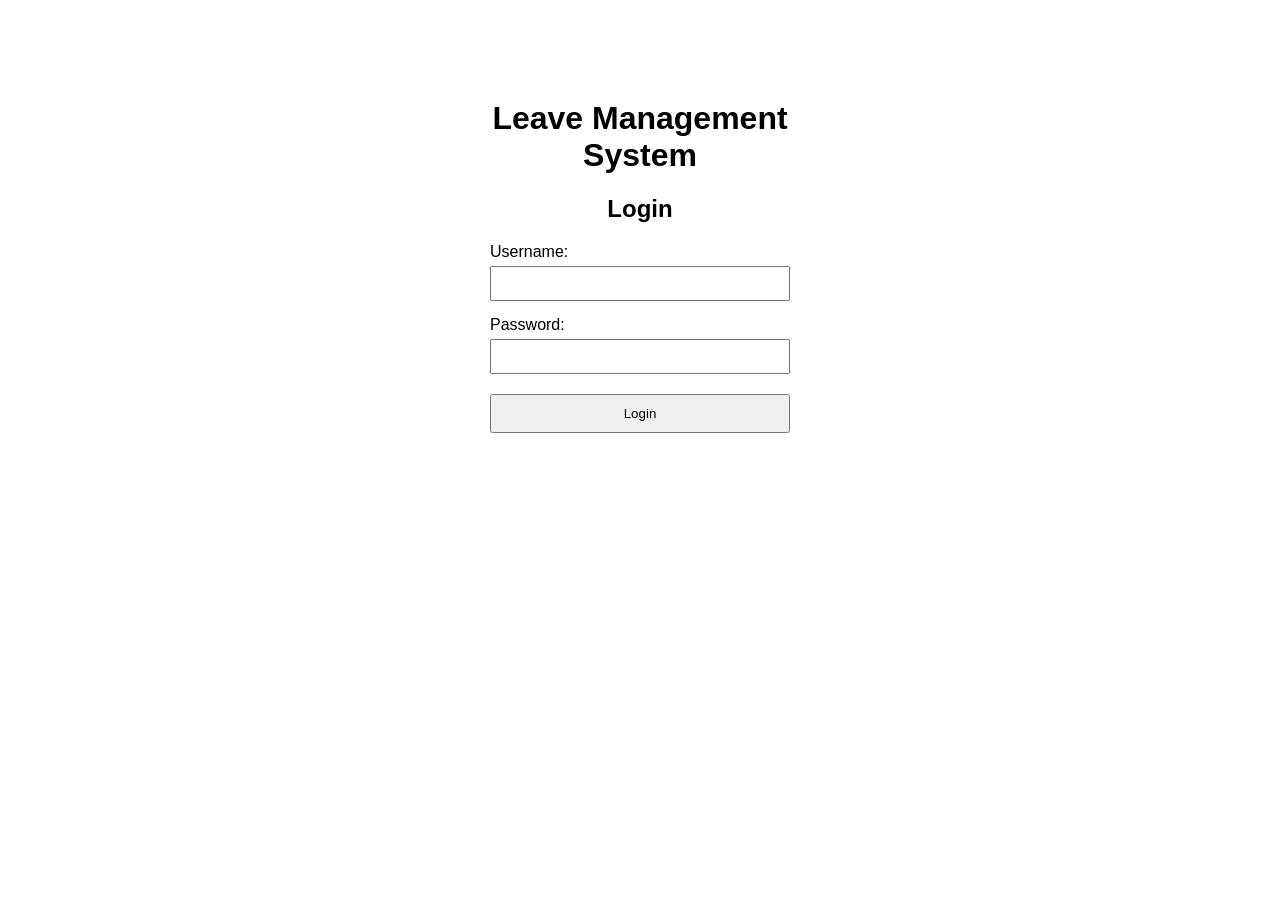
==== admin-dashboard.html @ 52defddb "Built the login system to validate users, show login messages, redirect users to the correct dashboa" ====
<!DOCTYPE html>
<html lang="en">
<head>
    <meta charset="UTF-8">
    <meta name="viewport" content="width=device-width, initial-scale=1.0">
    <title>Admin Dashboard</title>
</head>
<body>

    <h1>Admin Dashboard</h1>
    <p>Welcome to the admin dashboard.</p>

    <script src="js/storage.js"></script>

    <script>
        const currentUser = getCurrentUser();

        if (!currentUser || currentUser.role !== "admin") {
            window.location.href = "index.html";
        }
    </script>

</body>
</html>
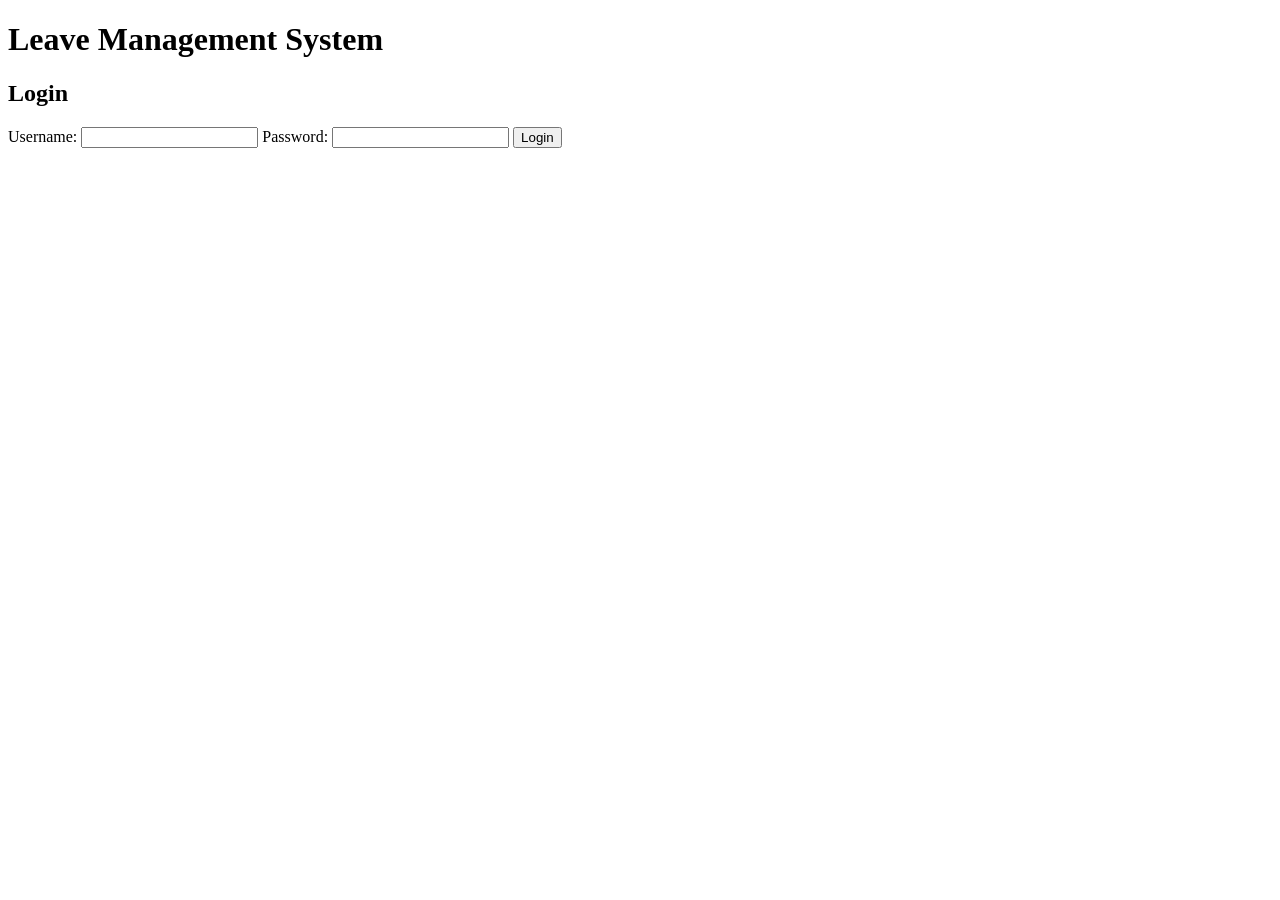
==== commit 1db646ca: "Added new pages with placeholder logic." ====
--- a/admin-dashboard.html
+++ b/admin-dashboard.html
@@ -10,6 +10,8 @@
     <h1>Admin Dashboard</h1>
     <p>Welcome to the admin dashboard.</p>
 
+    <button id="logoutButton">Logout</button>
+
     <script src="js/storage.js"></script>
 
     <script>
@@ -20,5 +22,14 @@
         }
     </script>
 
+    <script>
+    const logoutButton = document.getElementById("logoutButton");
+
+    logoutButton.addEventListener("click", function () {
+        localStorage.removeItem("currentUser");
+        window.location.href = "index.html";
+    });
+</script>
+
 </body>
 </html>
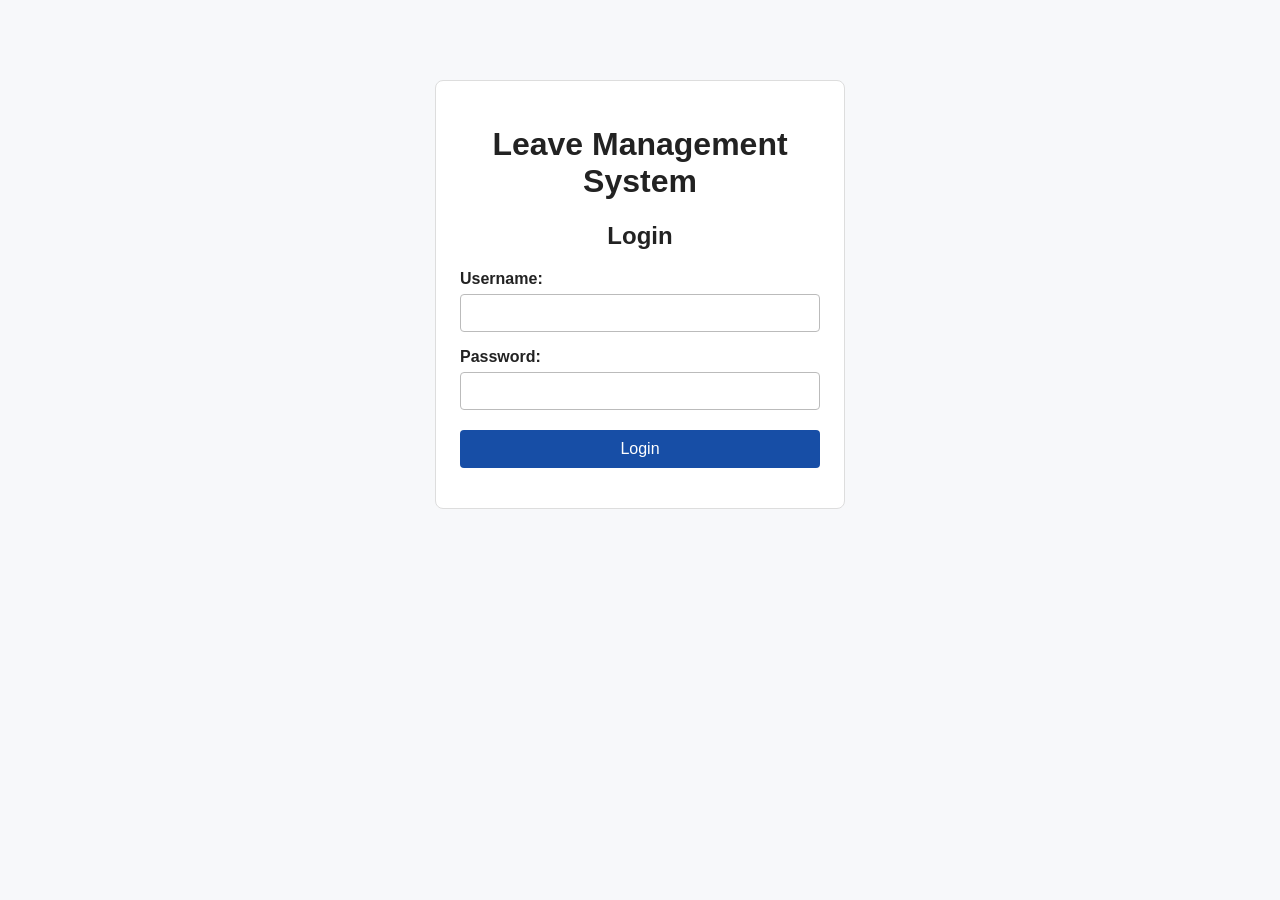
==== commit 63858ccb: "test" ====
--- a/admin-dashboard.html
+++ b/admin-dashboard.html
@@ -20,6 +20,7 @@
         if (!currentUser || currentUser.role !== "admin") {
             window.location.href = "index.html";
         }
+        
     </script>
 
     <script>
